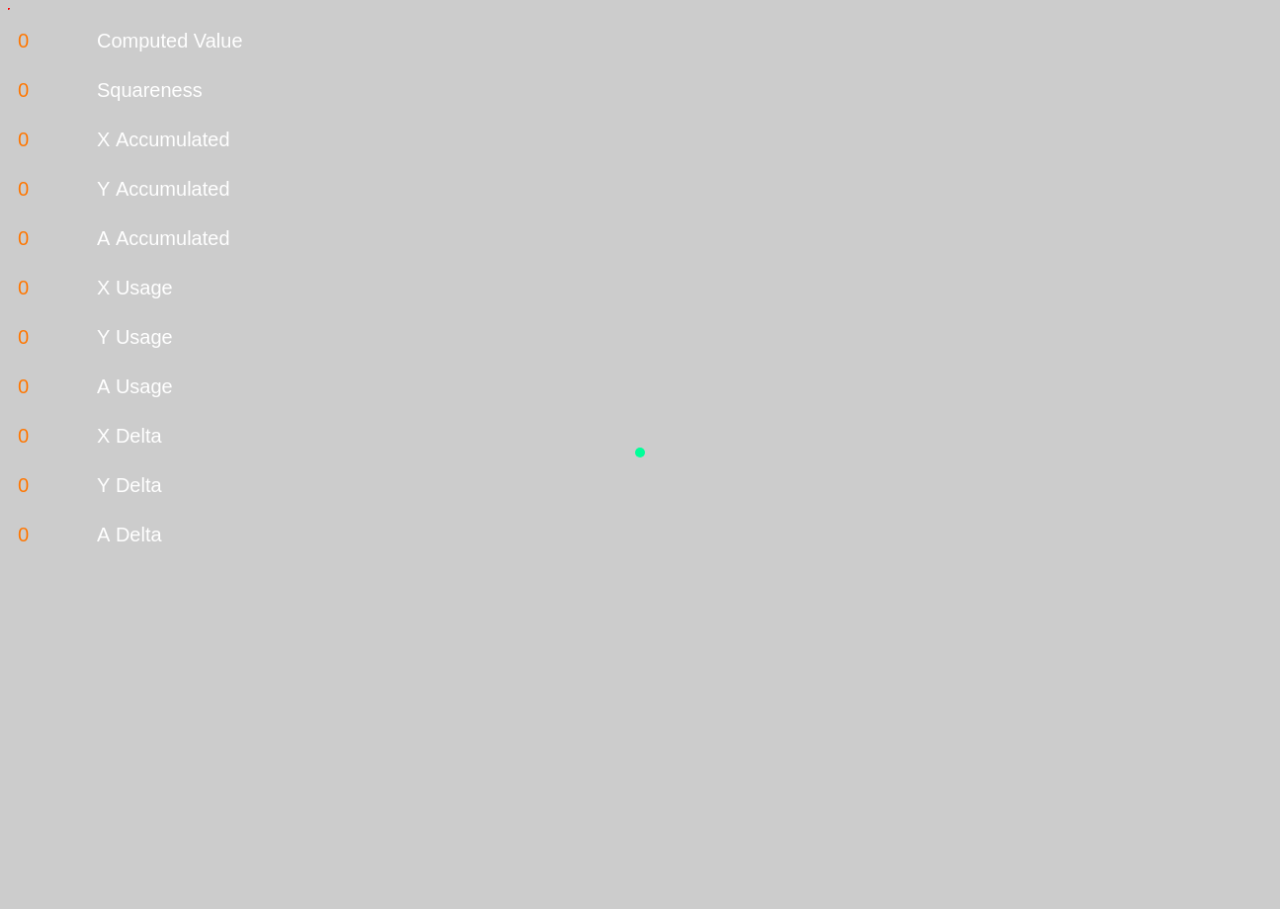
==== index.html @ d6deaa45 "∆" ====
<!doctype html>
<html>
<head>
	<meta charset="utf-8">
	<style>
		html { background: #CCC; }
		canvas { width: 100%; height: 100%; }
	</style>
</head>
<body>
	<canvas></canvas>
	<script type="text/coffeescript" src="app.coffee"></script>
	<script src="coffeescript.js"></script>
</body>
</html>
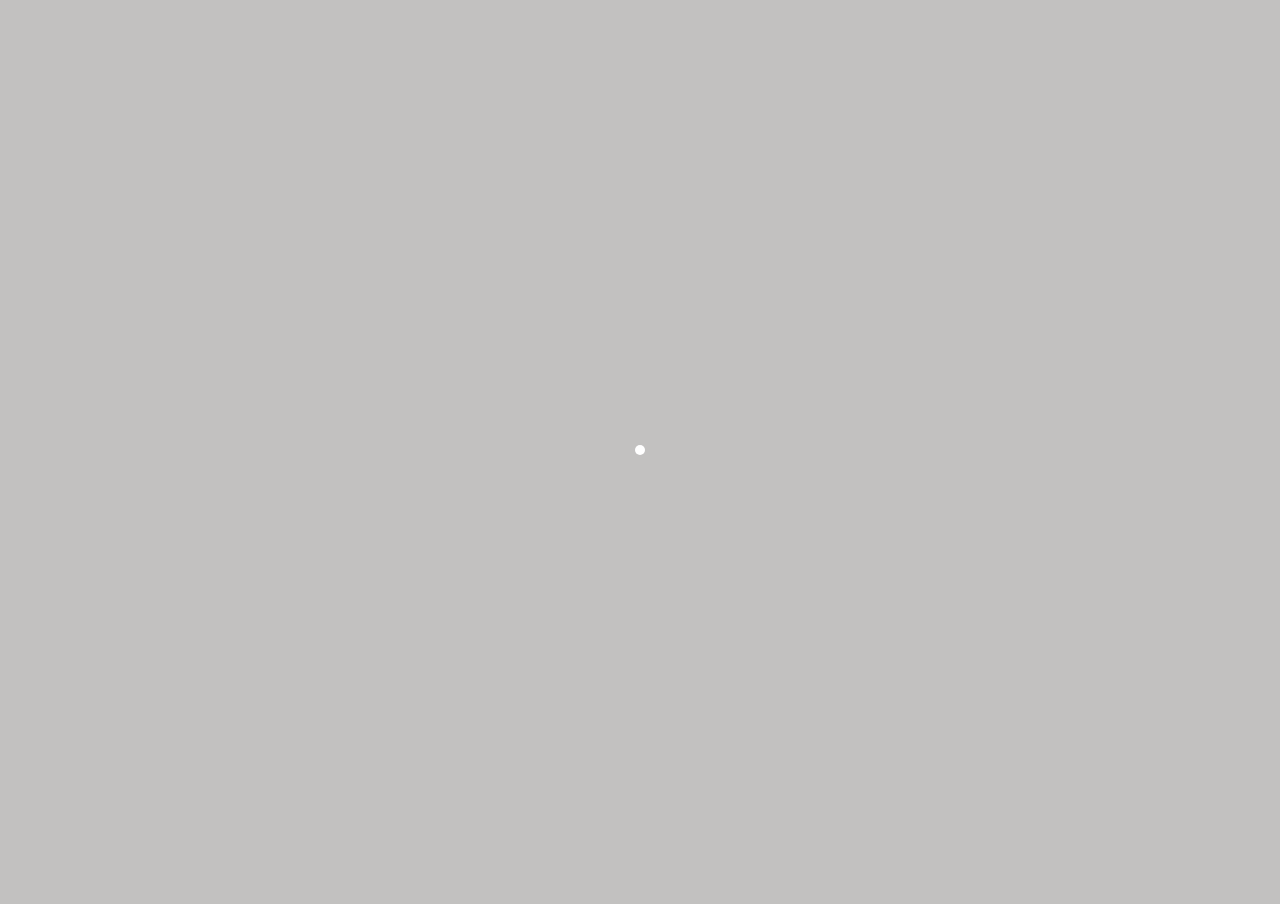
==== commit 300f4575: "∆" ====
--- a/index.html
+++ b/index.html
@@ -3,7 +3,8 @@
 <head>
 	<meta charset="utf-8">
 	<style>
-		html { background: #CCC; }
+		html { background: #c2c1c0; }
+		body { margin: 0; overflow: hidden; }
 		canvas { width: 100%; height: 100%; }
 	</style>
 </head>
